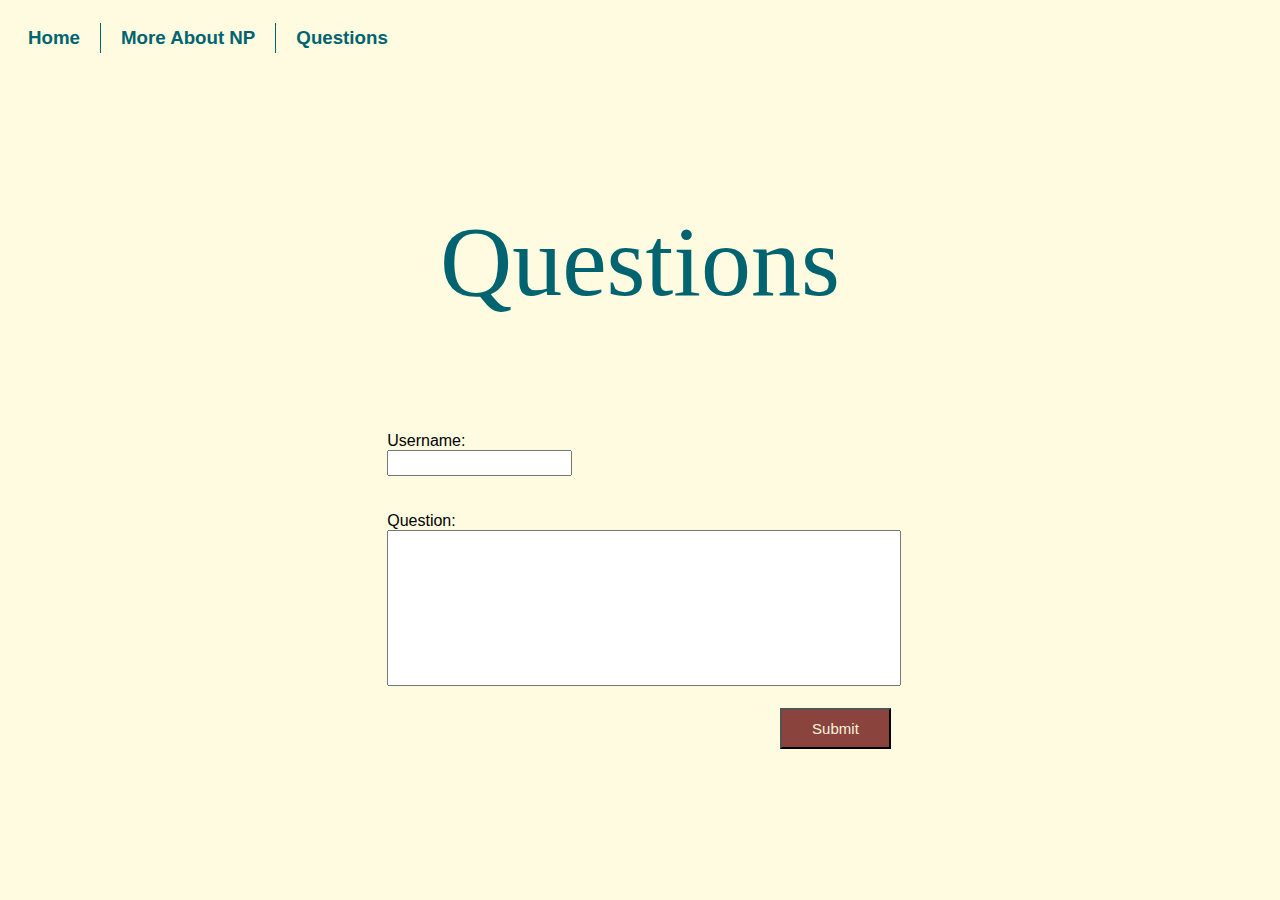
==== questions.html @ 4e0abd14 "7/2 9:19" ====
<!DOCTYPE html>
<html>
    <head>
        <meta charset="utf-8">
        <meta name="viewport" content="width=device-width">
        <link href="style.css" rel="stylesheet" type="text/css">
        <title>Exploring NP</title>
    </head>
    <body>
        <nav class='container'>
            <h3 class="inline"><a href="index.html">Home</a></h3>
            <div class="line">h</div>
            <h3 class ='inline'><a href='https://www.np.edu.sg/Pages/default.aspx'target="_blank"> More About NP </a></h3>
            <div class='line'>h</div>
            <h3 class='inline'><a href='questions.html'>Questions </a></h3>
          </nav>
        <br>
        <br>
        <br>
        <h2>Questions</h2>
        <section class="form">
            <form action="mailto: forgroupwork@gmail.com" method="post">
                <div class="label">
                    <label for="username">Username:</label>
                </div>
                <div class="input">
                    <input type="text" name="username" id="username">
                </div>
                <br>
                <br>
                <div class="label">
                    <label for="question">Question:</label>
                </div>
                <div class="inputquestion">
                    <input type="text" name="question" id="question">
                </div>
                <br>
                <input type="submit" value="Submit" class="subbutton">
            </form>
        </section>
    </body>
</html>
---- style.css ----
body{
    background-color: #FFFBE0;
}
.title{
    text-align: center;
    color:#006370;
    font-size: 140px;
    font-family: 'Modak',Arial, Helvetica, sans-serif;
    font-weight: 450;
    position: relative;
    margin-bottom: 100px;

}

.container{
    display:flex;
    flex-direction: row;
}

.inline a{
    text-decoration: none;
    padding-right:20px;
    padding-left:20px;
    color:#006470;
    font-family: 'Raleway',Arial, Helvetica, sans-serif;
}

.inline a:hover{
    opacity: 0.5;
}

.line{
    background-color:#006370;
    font-size: 2px;
    color:#006370;
    margin-top: 15px;
    height:30px;
}

.button{
    display:flex;
    justify-content: center;
    padding:15px;
    background-color: #CF726B;
    font-size:35px;
    margin-left:550px;
    margin-right: 550px;
    border-radius: 50px;
    color:#FFFBE0;
    font-family: 'Raleway';
    font-weight: 700;
    position: relative;
}

.logos{
    display:flex;
    flex-direction:row;
    justify-content: center;
    margin-top: 80px;

}
.line2{
    background-color:#006370;
    font-size: 4px;
    color:#006370;
    margin-top: 15px;
    height:50px;
}

.NP{
    width:200px;
    margin-left:40px;
}

.complogo{
    width:50px;
    margin-right:60px;

}

.campus{
    
    left:10%;
    position: absolute;
    top:5%;
    z-index: -1;
}

.intro{
    text-align: center;
    font-size: 15px;
    padding-top: 50px;
    color:#793B36;
    font-family: 'Raleway',Arial, Helvetica, sans-serif;
    font-weight: lighter;
}

#anim{
    position:absolute;
    top:10%;
    left:50%;
}

/*Questions page*/

header{
    display:block;
    color:#006370;
    align-content: flex-start;
    
}
ul{
    list-style-type:none;
}
li{
    float:left;
}
li a{
    display:block;
    text-align:center;
    padding:10px;
    font-family: 'Raleway', sans-serif;
}
li a:hover{
    background-color:white
}
form{
    align-content: center;
    padding: 30px;
    display:flex;
    display:block;
    margin: auto;
    width:40%;
}
#username{
    height: 20px;
}
#question{
    width:100%;
    height:150px;
    margin:auto;
}
label{
    font-family: 'Raleway', sans-serif;

}
h2{
    text-align: center;
    color:#006370;
    font-size: 100px;
    font-family: 'Modak';
    font-weight: 450;
    position: relative;
}
.subbutton{
    background-color: #8B433D;
    color:#F7F4DC;
    padding:10px 30px; 
    margin:4px 2px;
    text-align: center;
    font-family: 'Raleway', sans-serif;
    font-size: 15px;
    float: right;
}
.subbutton:hover {
    background-color: #513030;
}
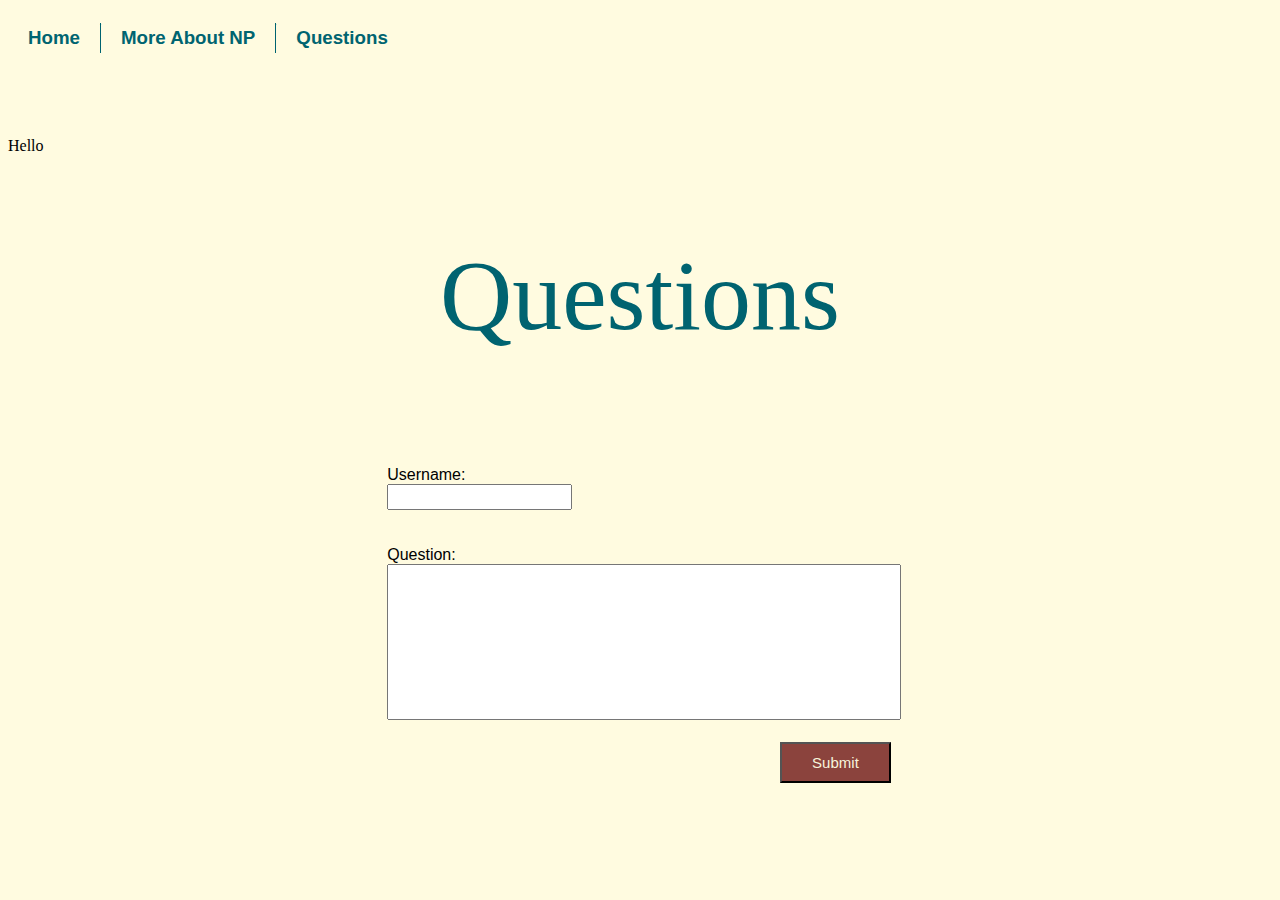
==== commit f0657e44: "10/2/22" ====
--- a/questions.html
+++ b/questions.html
@@ -13,10 +13,11 @@
             <h3 class ='inline'><a href='https://www.np.edu.sg/Pages/default.aspx'target="_blank"> More About NP </a></h3>
             <div class='line'>h</div>
             <h3 class='inline'><a href='questions.html'>Questions </a></h3>
-          </nav>
+        </nav>
         <br>
         <br>
         <br>
+        <p>Hello</p>
         <h2>Questions</h2>
         <section class="form">
             <form action="mailto: forgroupwork@gmail.com" method="post">
